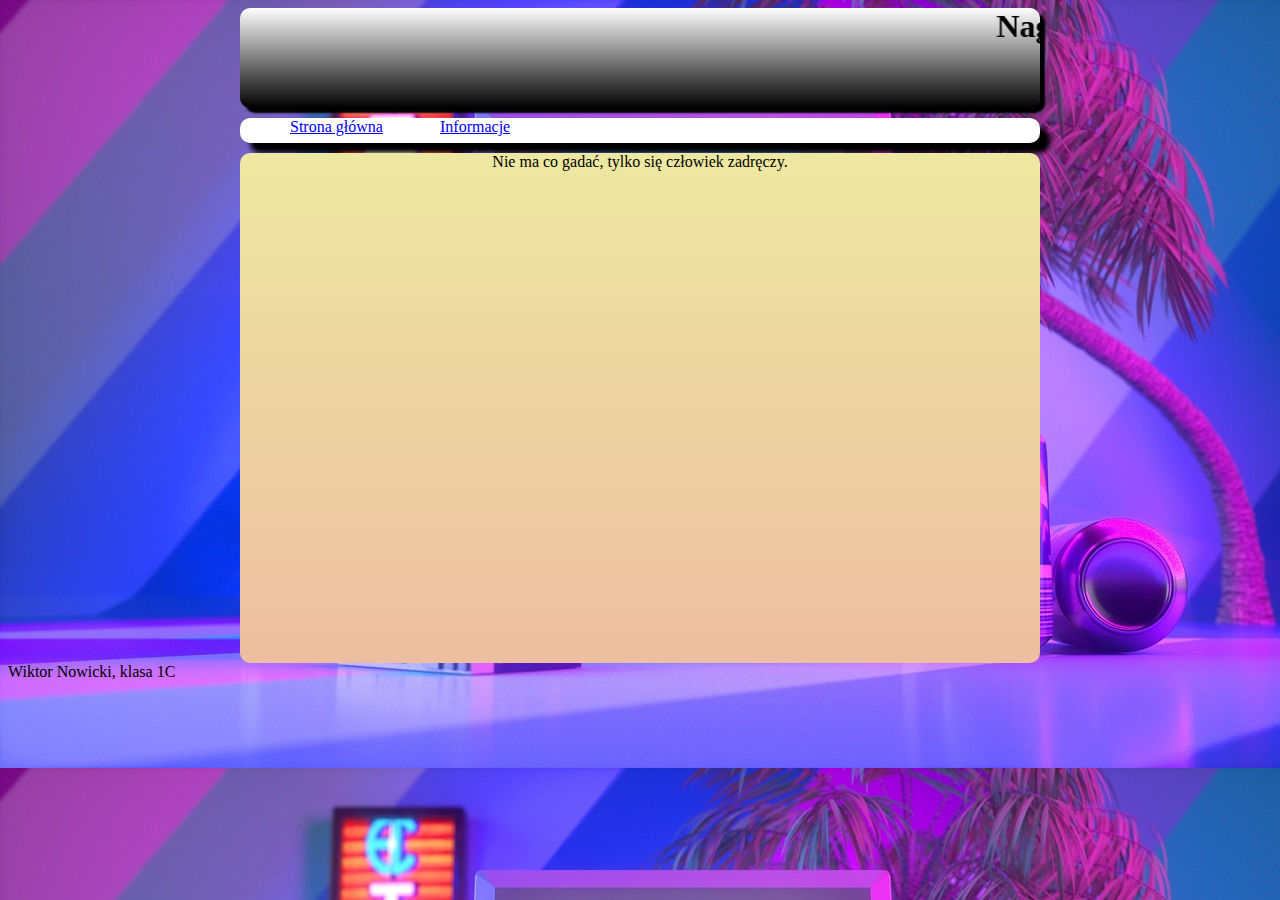
==== index.html @ 2c82e2d4 "Add files via upload" ====
<html>
   <head>
      <meta charset="utf-8">
	  <title>Projekt 1</title>
	  <meta name="author" content="Wiktor Nowicki">
	  <meta name="description" content="Testowy projekt na projektowanie stron.">
	  <meta name="keywords" content="projekt, test, szkolny, SCI, Wiktor Nowicki">
	  <link rel="stylesheet" href="style.css">
   </head>
   <body>
      <div class="header">
	     <h1><marquee>Nagłówek</marquee></h1>
	  </div>
	  <div class="nav">
	     <div class="link"><a href="index.html">Strona główna</a></div>
		 <div class="link"><a href="info.html">Informacje</a></div>
	  </div>
	  <div class="article">Nie ma co gadać, tylko się człowiek zadręczy.</div>
	  <div class="footer">Wiktor Nowicki, klasa 1C</div>
   </body>
</html>
---- style.css ----
body{
    background-image: url('62672_photo_manipulation_vaporwave.jpg');
}

.header{
	width: 800px;
	height: 100px;
	margin: 0 auto;
	background: linear-gradient(to bottom, #ffffff, #000000);
	margin-bottom: 10px;
	box-shadow: 5px 5px 2px black;
	border-radius: 10px;
}

.nav{
	width: 800px;
	height: 25px;
	color: navy;
	background: white;
	margin: 0 auto;
	border-radius: 10px;
	box-shadow: 10px 10px 5px black;
	margin-bottom: 10px;
}

.link{
    float: left;
	width: 100px;
	margin-left: 50px;
}

.article{
	text-align: center;
	width: 800px;
	height: 510px;
	border-radius: 10px;
	background: linear-gradient(to bottom, #ede8a1, #edbea1);
	margin: 0 auto;
}

.footer{
	text-align: left;
}
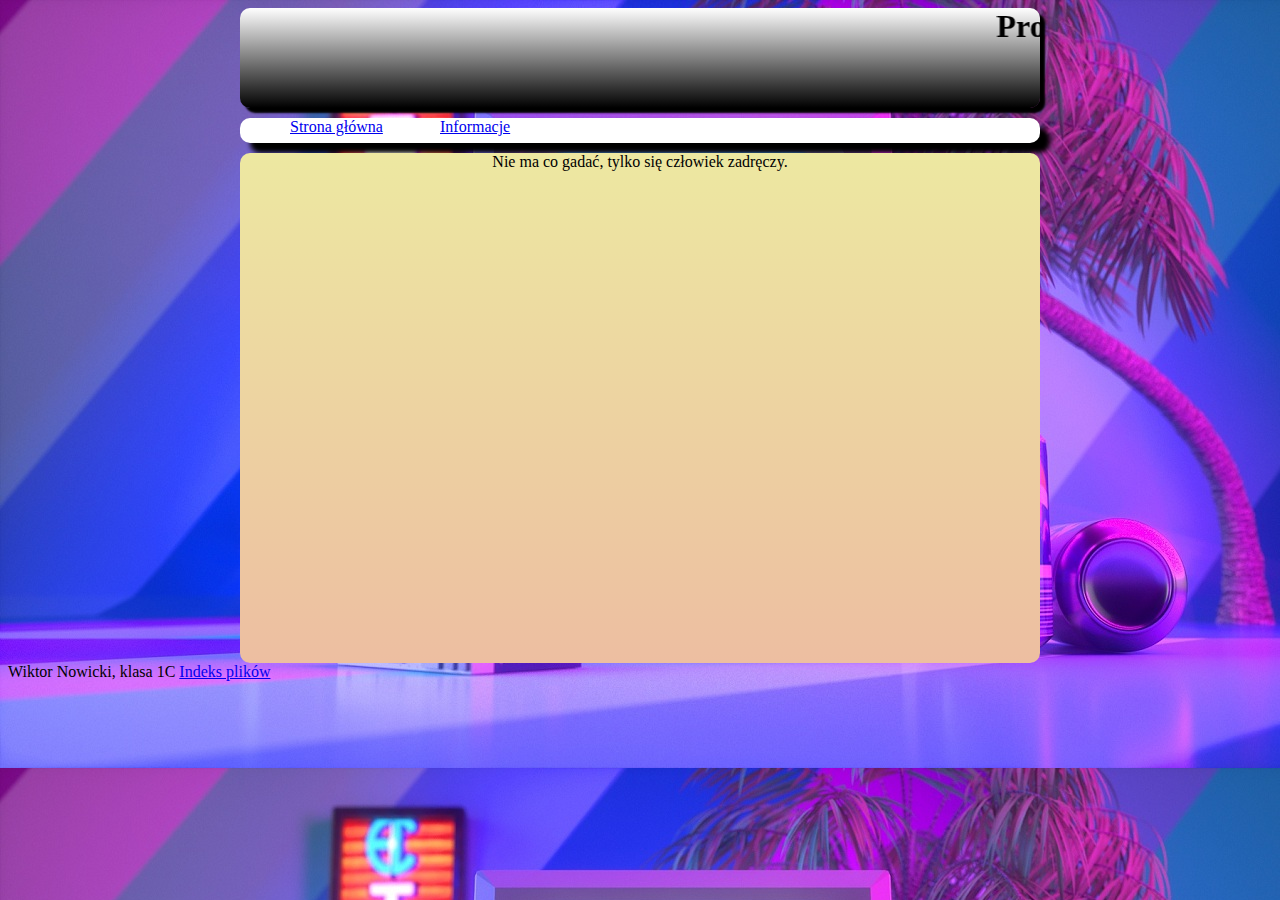
==== commit 2c6dec6d: "Add files via upload" ====
--- a/index.html
+++ b/index.html
@@ -9,13 +9,13 @@
    </head>
    <body>
       <div class="header">
-	     <h1><marquee>Nagłówek</marquee></h1>
+	     <h1><marquee>Projekt 1</marquee></h1>
 	  </div>
 	  <div class="nav">
 	     <div class="link"><a href="index.html">Strona główna</a></div>
 		 <div class="link"><a href="info.html">Informacje</a></div>
 	  </div>
 	  <div class="article">Nie ma co gadać, tylko się człowiek zadręczy.</div>
-	  <div class="footer">Wiktor Nowicki, klasa 1C</div>
+	  <div class="footer">Wiktor Nowicki, klasa 1C <a href="scripts.html">Indeks plików</a></div>
    </body>
 </html>